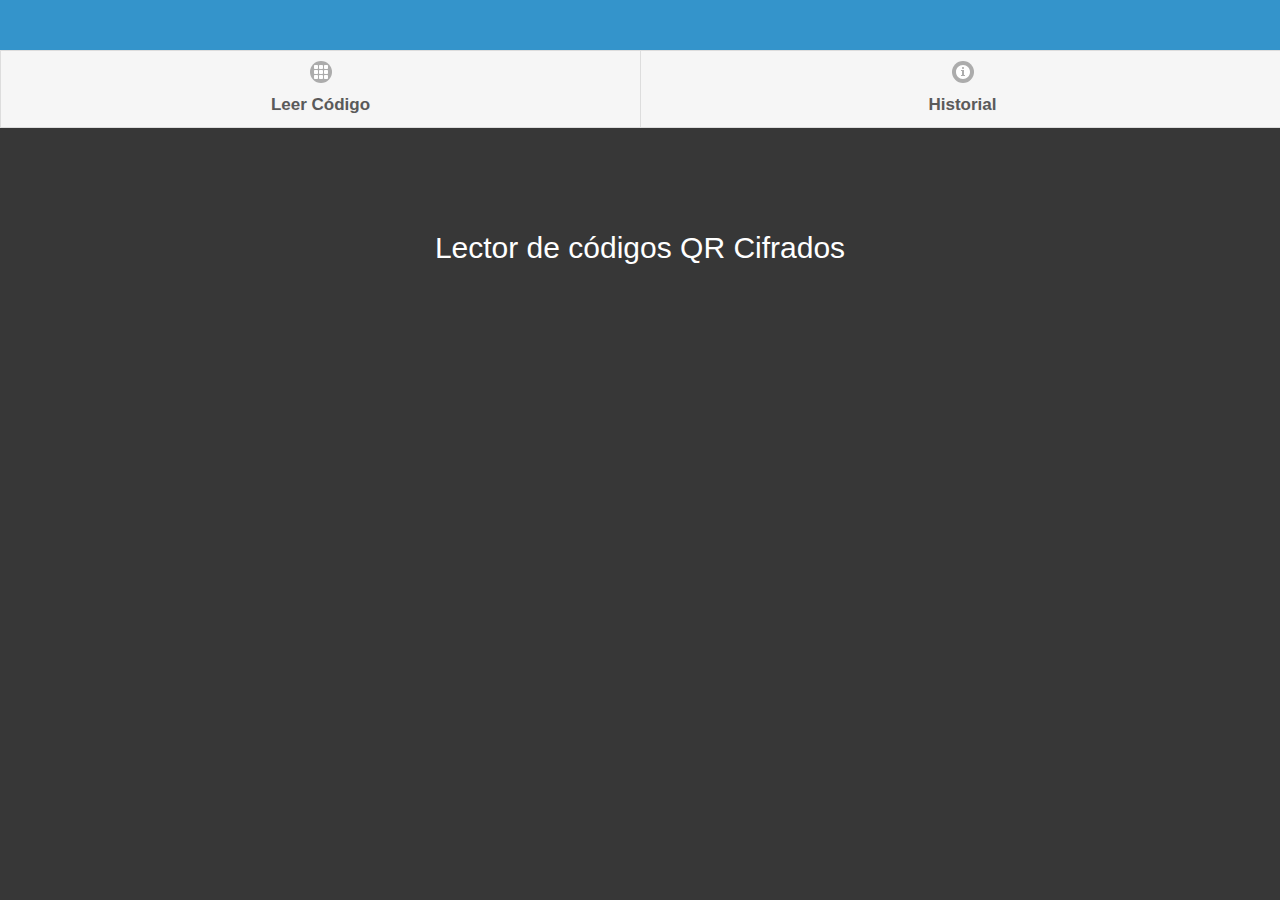
==== platforms/android/assets/www/index.html @ d0a99d12 "alpha 1.0" ====
<!DOCTYPE html>
<html>
<head>
	<title>Mova QR</title>



<link rel="stylesheet" href="css/jquery.mobile-1.4.5.min.css" />
<link rel="stylesheet" href="css/style.css" />
<link rel="stylesheet" href="font-awesome/css/font-awesome.min.css">
<script src="cordova.js"></script>
<script src="js/jquery-1.11.2.min.js"></script>
<script src="js/jquery.mobile-1.4.5.min.js"></script>
<script src="js/rollups/aes.js"></script>
<script src="js/components/enc-utf16-min.js"></script>

<script src="js/main.js"></script>


<!-- <script type="text/javascript" src="js/index.js"></script> -->



<meta name="viewport" content="width=device-width,initial-scale=1, maximum-scale=1" />
<meta charset="UTF-8">
<meta name="format-detection" content="telephone=no" />
<meta name="msapplication-tap-highlight" content="no" />


</head>
<body>


<div data-role="page" id="home">
	<header class="header" data-role="header">
		 
		<!--  <a href="#panel-01" class="menuBtn"><i class="fa fa-align-justify icoMain"></i></a> -->
	</header>

         <div data-role="navbar">
        <ul>
            <li><a id="escanBtn" data-icon="grid" href="#">Leer Código</a></li>
            <li><a href="#scanHistory" data-icon="info">Historial</a></li>
        </ul>


	

    <div data-role="content" id="content">
    
    <div id="portadaQR">
        Lector de códigos QR Cifrados

    </div>
    

    </div>


	<footer data-role="footer" data-position="fixed">

    </div><!-- /navbar -->
	</footer>
    </div> <!--  page -->



<div data-role="page" id="scanResult">
	<header class="header" data-role="header" data-position="fixed">
		<h1></h1>
		<a href="#home" class="menuBtn" data-direction="reverse" data-transition="slide"><i class="fa fa-arrow-left icoMain"></i></a>
	</header>

	   
    <div class="cCont" >
             
        
     <div id="cuadroFolio">
            <div id="logotipo">
            <img src="img/descarga.png">
            </div> 

             <div class="folioDiv">
              <div class="formLabel">Folio:</div>
              <div class="labelControl" id="folio"></div>
            </div>
        </div>

         <div id="cuadroDatos">

            <div class="crow">
              <div class="formLabel">URL:</div>
              <div class="labelControl" id="url"></div>
            </div>

             <div class="crow">
              <div class="formLabel">Prefijo:</div>
              <div class="labelControl" id="prefijo"></div>
            </div>

           

            <div class="crow">
                <div class="formLabel">Format:</div>
                <div class="labelControl" id="format"></div>
            </div>

            <div class="crow">
              <div class="formLabel">Entidad</div>
              <div class="labelControl" id="entidad"></div>
            </div>

            <div class="crow">
                <div class="formLabel">Emisión:</div>
                <div class="labelControl" id="emision"></div>
            </div>
     </div>




     </div>




	<footer data-role="footer" data-position="fixed">
		<div id="footerText"></div>
	</footer>

</div> <!--  page -->

<!--  historial _________________________________________________________________________-->

<div data-role="page" id="scanHistory">
    <header class="header" data-role="header" data-position="fixed">
        <h1></h1>
        <a href="#home" class="menuBtn" data-direction="reverse" data-transition="slide"><i class="fa fa-arrow-left icoMain"></i></a>
        <a href="#" onclick="clearHistory();">Borrar Historial</a>
    </header>

       
    <div data-role="content" class=""  >
        <ul data-role="listview" data-filter="true" id="listaLecturas" data-filter-placeholder="Filtrar..." >
        </ul>
    </div>



    <footer data-role="footer" data-position="fixed">
        <div id="footerText"></div>
    </footer>

</div> <!--  page -->





</body>
</html>
---- platforms/android/assets/www/css/style.css ----
body{
	font-family: "Segoe UI","Segoe UI Web Regular","Segoe UI Symbol","Helvetica Neue","BBAlpha Sans","S60 Sans",Arial,sans-serif !important;
	transition: all 1s, background 5s, height 1ms;
}

ul{
	padding-top: 0px;
	margin: 		0px !important;
}

.icoMain{
    font-size: 28px !important;

    margin: 5px;
    color: rgb(244, 242, 242);
}

.topBar{
	height: 50px;
	background-color: #374556;
	/* margin: 0px !important; */
}

.topSec{
	text-align: center;
	height: 100px;
	background-color: #374556;
	color: white;
	padding-top: 16px;
	/* margin: 0px !important; */
}
.titleHeadSec{
	color: white;
	text-align: center;
	padding: 13px;
	/* font-weight: bold; */
	font-size: 22px;
	line-height: 22px;
}
.icoSec{
	padding: 6px;
	border-radius: 2px;
	margin-right: 11px;
	width: 36px;
	text-align: center;
	font-size: 14px !important;
	font-size: 36px !important;

}

.imgExpositores{
    width: 100%;
	
}

#footer{
	
}

#titleSec{
	color: white;
	text-align: left;
	padding: 13px;
	/* font-weight: bold; */
	font-size: 22px;
	line-height: 22px;
}

.infoPill{
	margin: 30px;
	background-color: white;
	border-radius: 4px;
	padding: 20px;
	overflow-y:  auto;
	height: auto;
	/* width: 100%; */
}

.bluePill{
	margin: 30px;
	background-color: white;
	border-radius: 4px;
	padding: 10px;
	
	overflow-y: auto;
	height: auto;
}

.pillLogo{
	padding: 30px;
	margin: 0 auto;
	text-align: left;
	float: left;
}
.blueText{
	float: left;
	 text-shadow: 0px 0px #fff;
	 color: white;
	 
	padding: 70px 23px 0px 22px;
	margin-top: 60px;
}


.itemLi{
    background-color: #2F4B5C;
	
}

.pillBody{
    margin: 10px;

}

.pillLink{
    margin: 10px;

}


/*----------------------------------------------- */

#logoMenu{
		width: 100%;
		height:auto;
		overflow-y: auto;
		padding: 20px;
}

#logoMenu img{
	width: 160px;
	margin: 0px 34px;
}

#footerText{
	font-size: 11px !important;
	line-height: 30px;
	text-align: center;
}




.header{
	background-color: #3494CB !important;
	height: 50px;
}

.menuBtn{
	background-color: transparent !important;
	border: 0px solid transparent !important;
	font-size: 23px !important;
	padding: 0px !important;
	color: white !important;
	box-shadow: 0 0px 0px rgba(0,0,0,0) !important;
}

.innerSecc{
    padding: 10px;
    padding: 9px 13px 16px 80px !important;
	
    border: 0px solid !important;
    height: 9px;
    line-height: 16px;
    font-size: 14px !important;
}

.menuSecc{
	padding: 15px 2px 11px 30px !important;
}


.listReg{
	width: auto;
	float:left;
	padding-right: 10px;
	padding-left: 10px;
} 

.icoMenu{
	padding: 6px;
	border-radius: 2px;
	margin-right: 11px;
	width: 13px;
	text-align: center;
	font-size: 14px !important;
}


.degradado{
	background: #0269ab; /* Old browsers */
	background: -moz-linear-gradient(top,  #0269ab 0%, #233660 100%); /* FF3.6+ */
	background: -webkit-gradient(linear, left top, left bottom, color-stop(0%,#0269ab), color-stop(100%,#233660)); /* Chrome,Safari4+ */
	background: -webkit-linear-gradient(top,  #0269ab 0%,#233660 100%); /* Chrome10+,Safari5.1+ */
	background: -o-linear-gradient(top,  #0269ab 0%,#233660 100%); /* Opera 11.10+ */
	background: -ms-linear-gradient(top,  #0269ab 0%,#233660 100%); /* IE10+ */
	background: linear-gradient(to bottom,  #0269ab 0%,#233660 100%); /* W3C */
	filter: progid:DXImageTransform.Microsoft.gradient( startColorstr='#0269ab', endColorstr='#233660',GradientType=0 ); /* IE6-9 */
}


#portadaQR{
	margin: 100px auto;
	color: white;
	font-size: 30px;
	text-align: center;
}
.crow{
	margin: 0px auto;
	margin-bottom: 10px;
	width: 150px;
	/* width: auto; */
	/* overflow-x: auto; */ 
}

.cCont{
	width: 640px;
	margin: 0px auto;
}

.folioDiv{
	float: left;
	margin-left: 20px;

}
#folio{
	font-size: 40px;
	font-weight: bold;
}

#logotipo{
	float:left;
}

#logotipo img{
	width: 100px;
}

#cuadroFolio{
	float:left;
	margin:20px	;
}

#cuadroDatos{
	float: left;
	margin:20px	;
	width: 250px;
	/* margin-right: 100px; */
}

.formLabel{
	font-size: 22px;
	color: white;
	font-weight: bold;

}

.labelControl{
	font-size: 18px;
	color: white;
	background-color: #424242;
	padding: 5px;
	padding-left: 10px;
	padding-right: 10px;
	width: 450px;

}
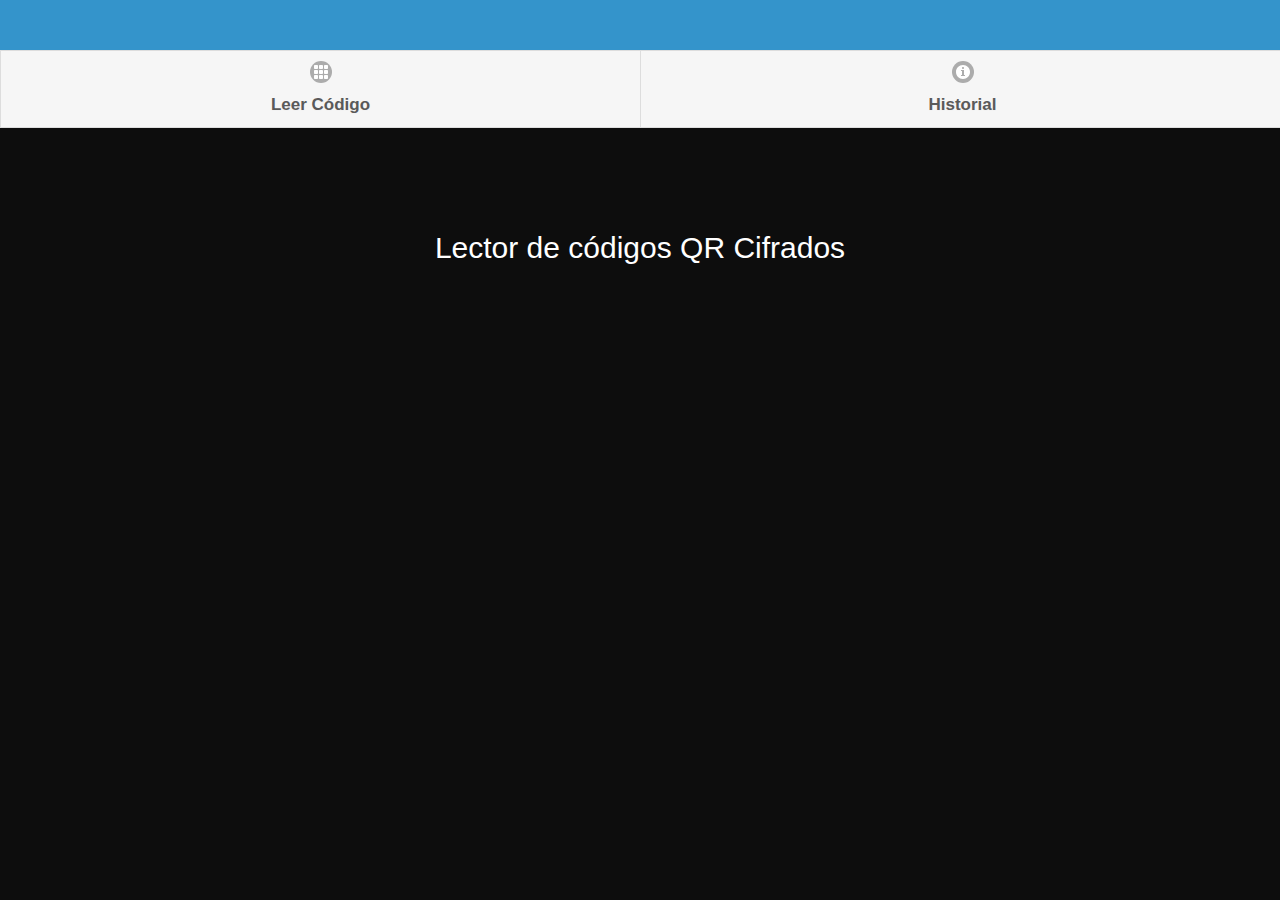
==== commit 21aec737: "Cambios para ICATEBCS" ====
--- a/platforms/android/assets/www/index.html
+++ b/platforms/android/assets/www/index.html
@@ -77,44 +77,39 @@
         
      <div id="cuadroFolio">
             <div id="logotipo">
-            <img src="img/descarga.png">
+            <img src="img/logo_icatebcs.png">
             </div> 
 
-             <div class="folioDiv">
-              <div class="formLabel">Folio:</div>
-              <div class="labelControl" id="folio"></div>
-            </div>
+            
+
+           
         </div>
 
-         <div id="cuadroDatos">
+      <div id="cuadroDatos">
 
-            <div class="crow">
-              <div class="formLabel">URL:</div>
-              <div class="labelControl" id="url"></div>
+         <div class="crow">      
+              <div class="labelEntidad" id="entidad"></div>
             </div>
 
              <div class="crow">
-              <div class="formLabel">Prefijo:</div>
-              <div class="labelControl" id="prefijo"></div>
+              <div class="labelURL" id="url"></div>
+            </div> 
+
+
+            <div class="crow">
+                <div class="labelFormato" id="format"></div>
             </div>
 
-           
-
-            <div class="crow">
-                <div class="formLabel">Format:</div>
-                <div class="labelControl" id="format"></div>
-            </div>
-
-            <div class="crow">
-              <div class="formLabel">Entidad</div>
-              <div class="labelControl" id="entidad"></div>
+            <div class="folioDiv">
+              <div class="formLabel">Folio:</div>
+              <div class="labelControl" id="folio"></div>
             </div>
 
             <div class="crow">
                 <div class="formLabel">Emisión:</div>
                 <div class="labelControl" id="emision"></div>
             </div>
-     </div>
+      </div>
 
 
 
